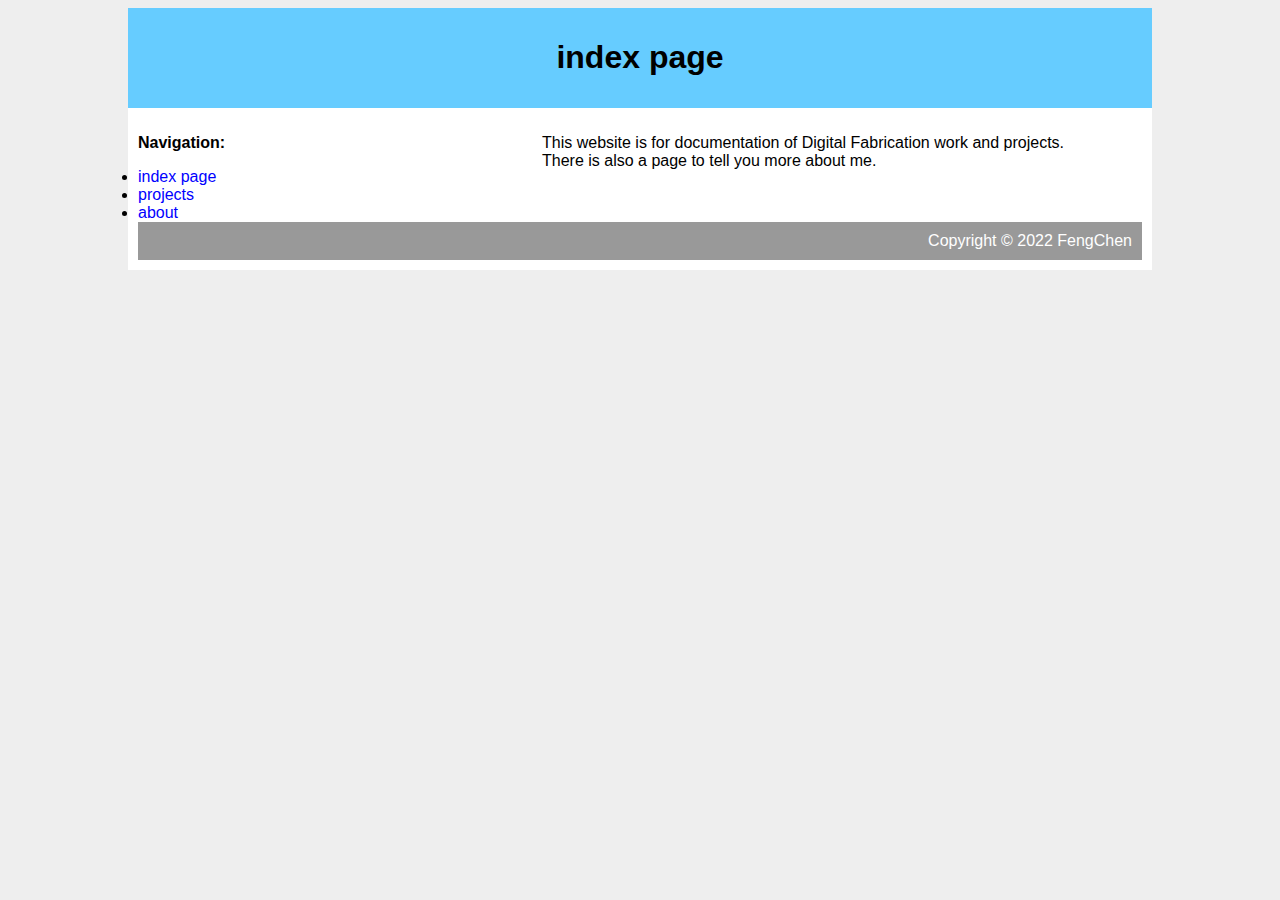
==== index.html @ 47952adc "changed file names" ====
<!DOCTYPE html>
<html lang=""en">
<head>
    <title>index page</title>
    <link rel="stylesheet" type="text/css" href="style.css" />
</head>
<body>
    <div id="container">
        <div id="header">
            <h1>index page</h1>
        </div>
            <div id="content">
                <div id="nav">
        <p><b>Navigation:</b></p>
        <li><a href="index.html">index page</a></li>
        <li><a href="projects.html">projects</a></li>
        <li><a href="about.html">about</a></li>
</body>
</div>
<body>
    <div id="main">
    <p>This website is for documentation of Digital Fabrication work and projects.<br>
        There is also a page to tell you more about me.</p>
</body>
</div>
<div id="footer">
    Copyright &copy; 2022 FengChen
</div>
---- style.css ----
body {
    background-color: #EEE;
    font-family:Arial, Helvetica, sans-serif
}
a{
    text-decoration: none;
    color: blue;
}
#container {
    background-color: white;
    width: 1024px;
    margin-left: auto;
    margin-right: auto;
}
#header {
    background-color: #66CCFF;
    color: black;
    text-align: center;
    padding: 10px;
}
#content {
    padding: 10px;
}
#nav {
    width: 200px;
    float: left;
}
#nav .selected{
    font-weight: bold;
}

#main {
    width: 600px;
    float: right;
}
#footer {
    clear: both;
    padding: 10px;
    background-color: #999999;
    color: white;
    text-align: right;
}
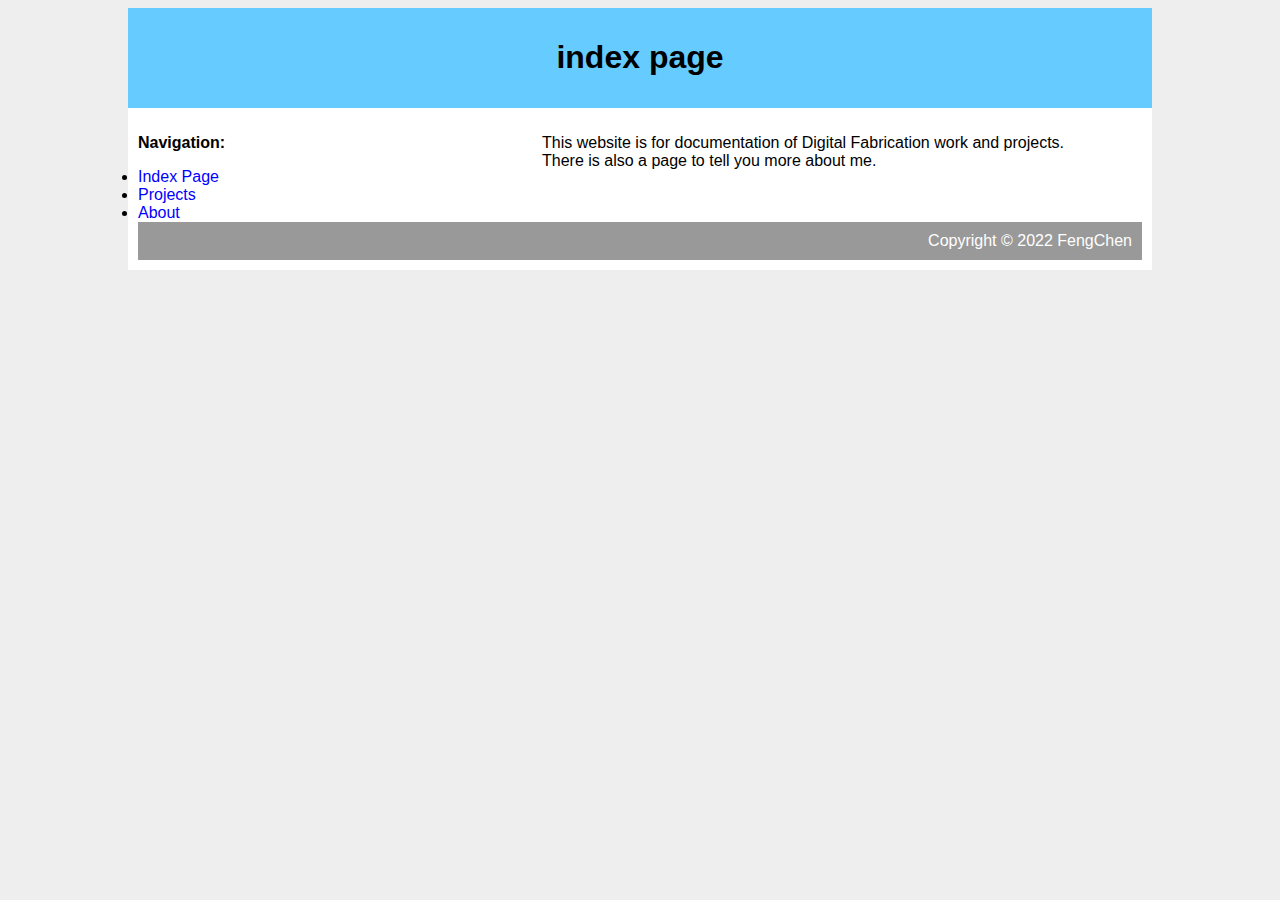
==== commit c689de26: "minor changes" ====
--- a/index.html
+++ b/index.html
@@ -1,7 +1,7 @@
 <!DOCTYPE html>
 <html lang=""en">
 <head>
-    <title>index page</title>
+    <title>Index page</title>
     <link rel="stylesheet" type="text/css" href="style.css" />
 </head>
 <body>
@@ -12,9 +12,9 @@
             <div id="content">
                 <div id="nav">
         <p><b>Navigation:</b></p>
-        <li><a href="index.html">index page</a></li>
-        <li><a href="projects.html">projects</a></li>
-        <li><a href="about.html">about</a></li>
+        <li><a href="index.html">Index Page</a></li>
+        <li><a href="projects.html">Projects</a></li>
+        <li><a href="about.html">About</a></li>
 </body>
 </div>
 <body>
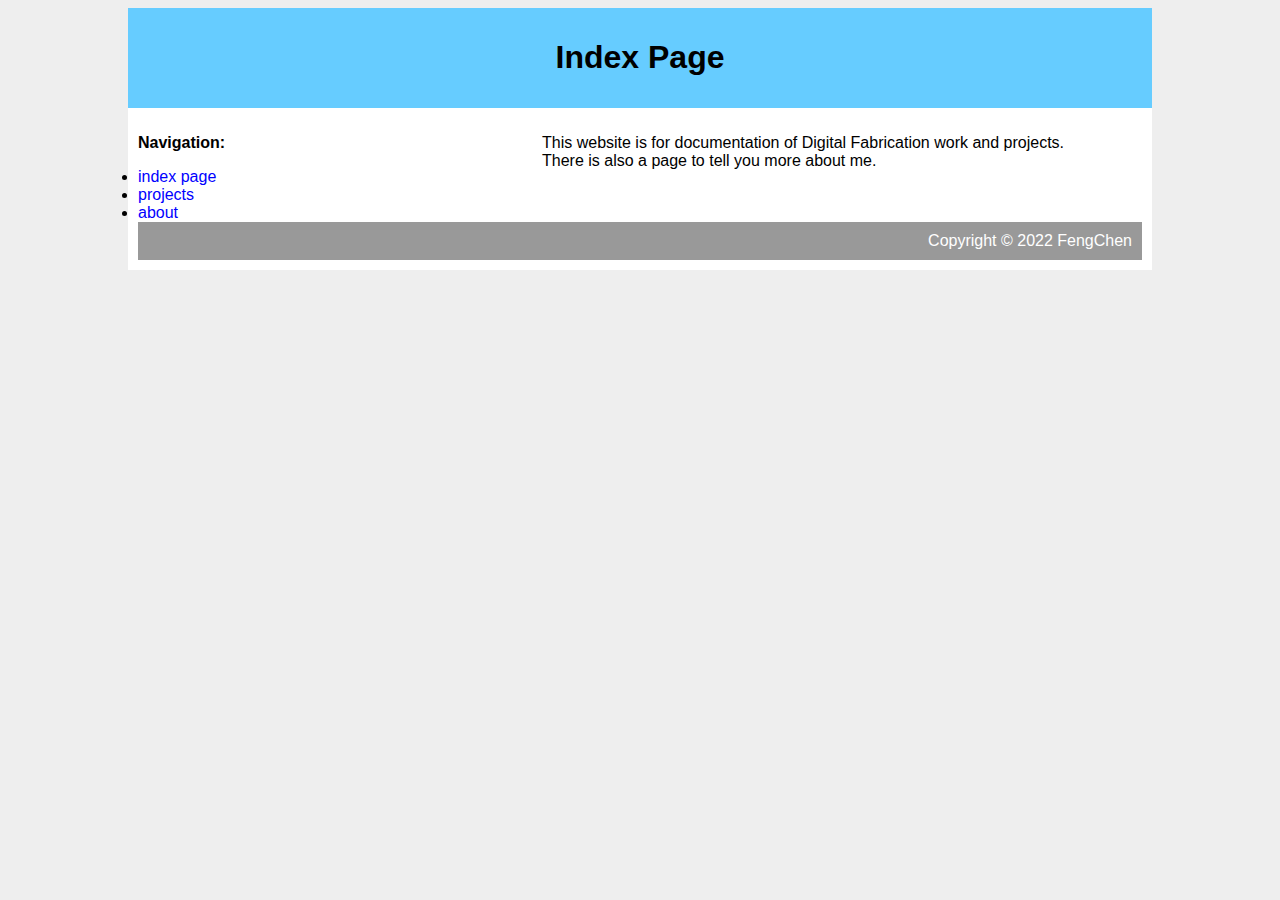
==== commit 27be3676: "minor" ====
--- a/index.html
+++ b/index.html
@@ -7,14 +7,14 @@
 <body>
     <div id="container">
         <div id="header">
-            <h1>index page</h1>
+            <h1>Index Page</h1>
         </div>
             <div id="content">
                 <div id="nav">
         <p><b>Navigation:</b></p>
-        <li><a href="index.html">Index Page</a></li>
-        <li><a href="projects.html">Projects</a></li>
-        <li><a href="about.html">About</a></li>
+        <li><a href="index.html">index page</a></li>
+        <li><a href="projects.html">projects</a></li>
+        <li><a href="about.html">about</a></li>
 </body>
 </div>
 <body>
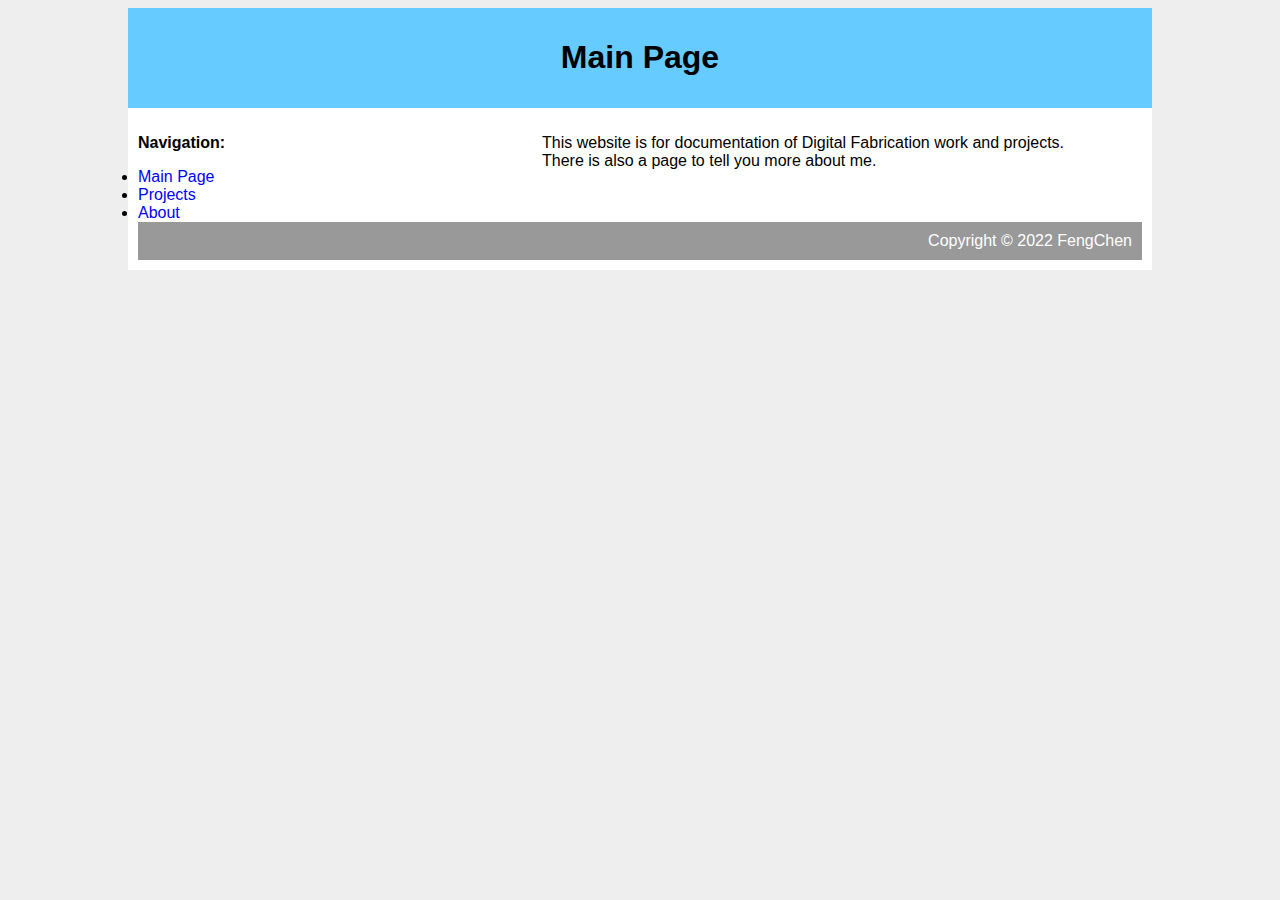
==== commit f8f18a6c: "Add files via upload" ====
--- a/index.html
+++ b/index.html
@@ -1,20 +1,20 @@
 <!DOCTYPE html>
 <html lang=""en">
 <head>
-    <title>Index page</title>
+    <title>Main Page</title>
     <link rel="stylesheet" type="text/css" href="style.css" />
 </head>
 <body>
     <div id="container">
         <div id="header">
-            <h1>Index Page</h1>
+            <h1>Main Page</h1>
         </div>
             <div id="content">
                 <div id="nav">
         <p><b>Navigation:</b></p>
-        <li><a href="index.html">index page</a></li>
-        <li><a href="projects.html">projects</a></li>
-        <li><a href="about.html">about</a></li>
+        <li><a href="index.html">Main Page</a></li>
+        <li><a href="projects.html">Projects</a></li>
+        <li><a href="about.html">About</a></li>
 </body>
 </div>
 <body>
@@ -25,4 +25,4 @@
 </div>
 <div id="footer">
     Copyright &copy; 2022 FengChen
-</div>
+</div>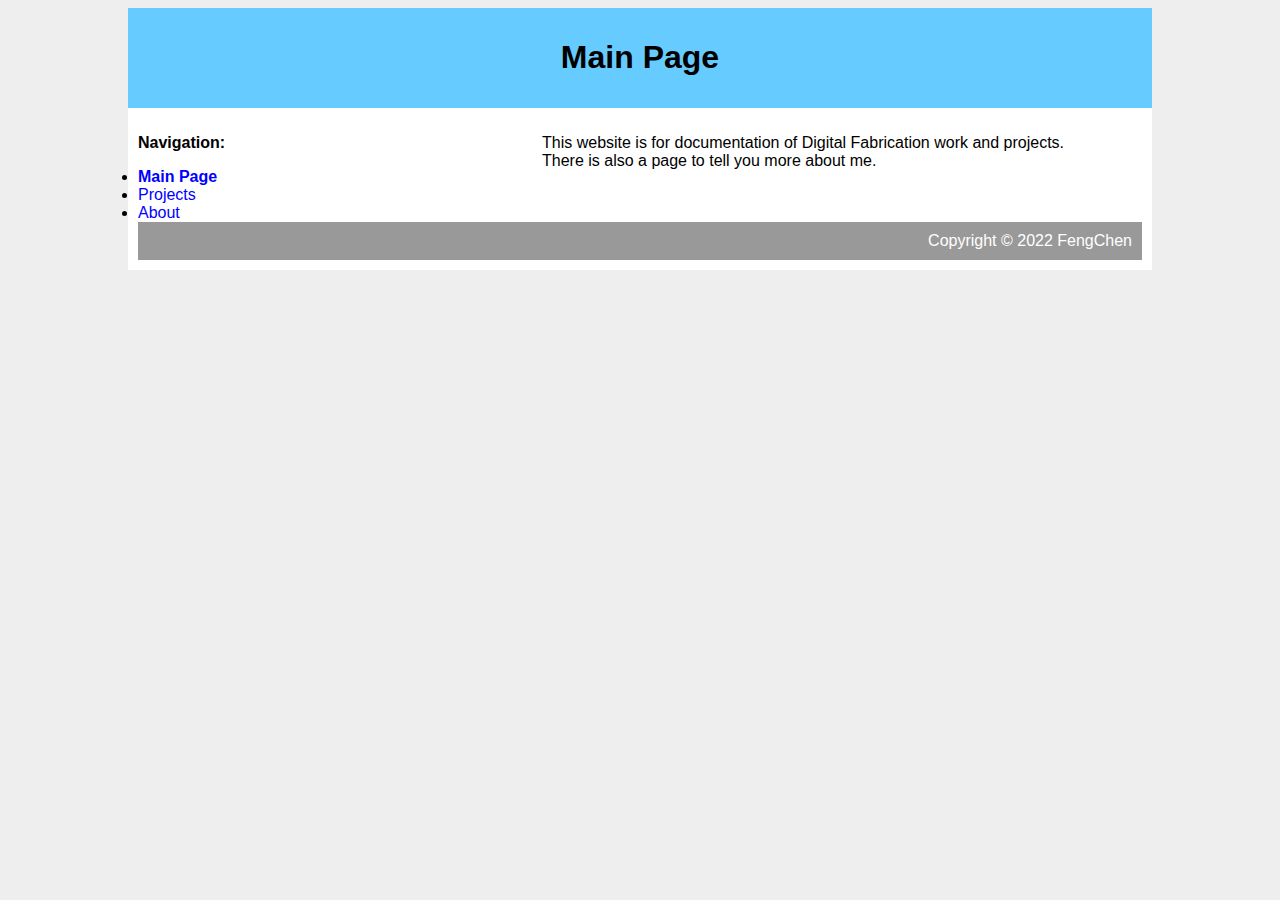
==== commit b323fe78: "a" ====
--- a/index.html
+++ b/index.html
@@ -12,7 +12,7 @@
             <div id="content">
                 <div id="nav">
         <p><b>Navigation:</b></p>
-        <li><a href="index.html">Main Page</a></li>
+        <li><a href="index.html"><b>Main Page</b></a></li>
         <li><a href="projects.html">Projects</a></li>
         <li><a href="about.html">About</a></li>
 </body>
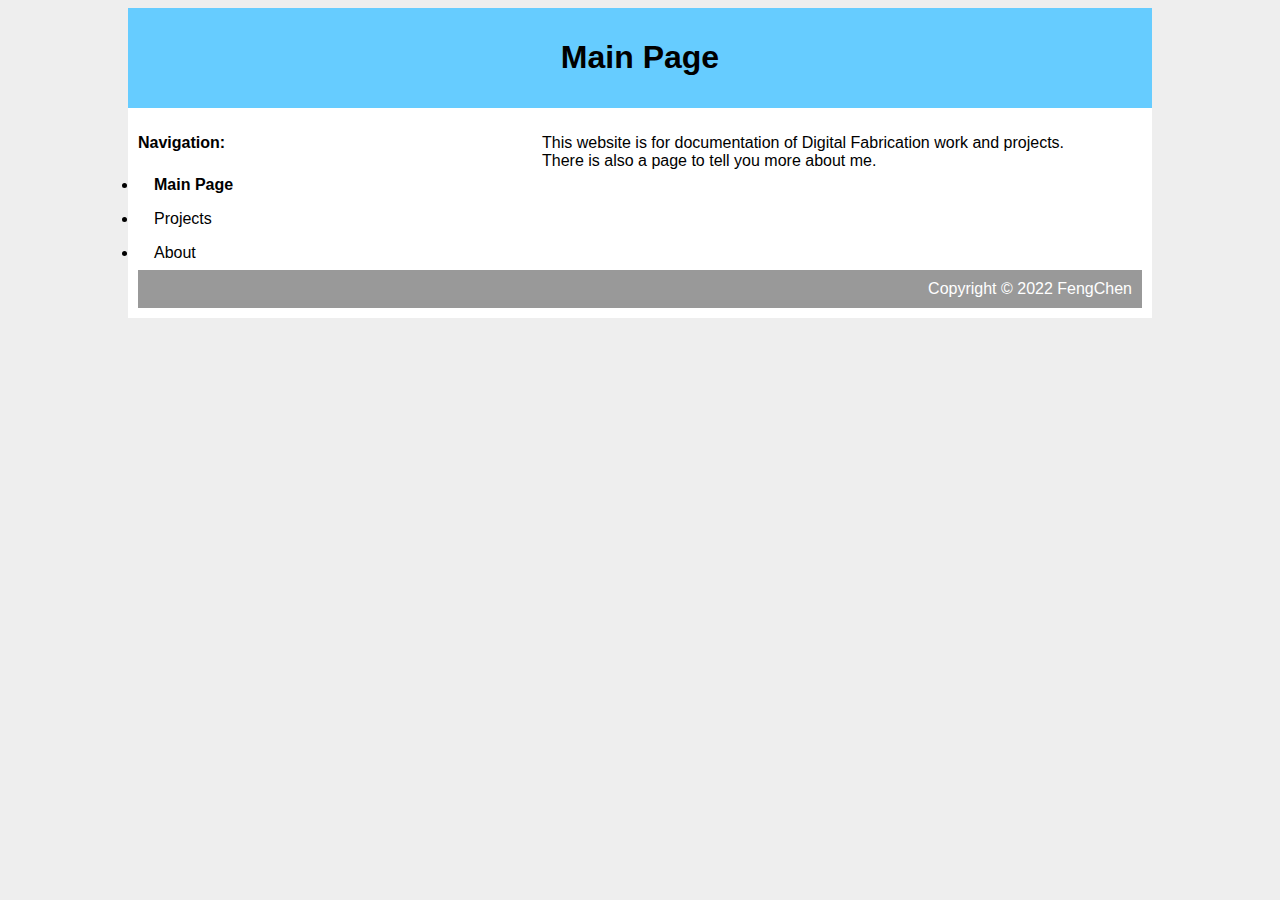
==== commit 7ff1f37d: "s" ====
--- a/index.html
+++ b/index.html
@@ -11,10 +11,12 @@
         </div>
             <div id="content">
                 <div id="nav">
+    <u1>
         <p><b>Navigation:</b></p>
         <li><a href="index.html"><b>Main Page</b></a></li>
         <li><a href="projects.html">Projects</a></li>
         <li><a href="about.html">About</a></li>
+    </u1>
 </body>
 </div>
 <body>
--- a/style.css
+++ b/style.css
@@ -25,10 +25,26 @@
     width: 200px;
     float: left;
 }
-#nav .selected{
-    font-weight: bold;
-}
-
+ul {
+    list-style-type: none;
+    margin: 0;
+    padding: 0;
+    width: 200px;
+    background-color: #f1f1f1;
+  }
+  
+  li a {
+    display: block;
+    color: #000;
+    padding: 8px 16px;
+    text-decoration: none;
+  }
+  
+  /* Change the link color on hover */
+  li a:hover {
+    background-color: #555;
+    color: white;
+  }
 #main {
     width: 600px;
     float: right;
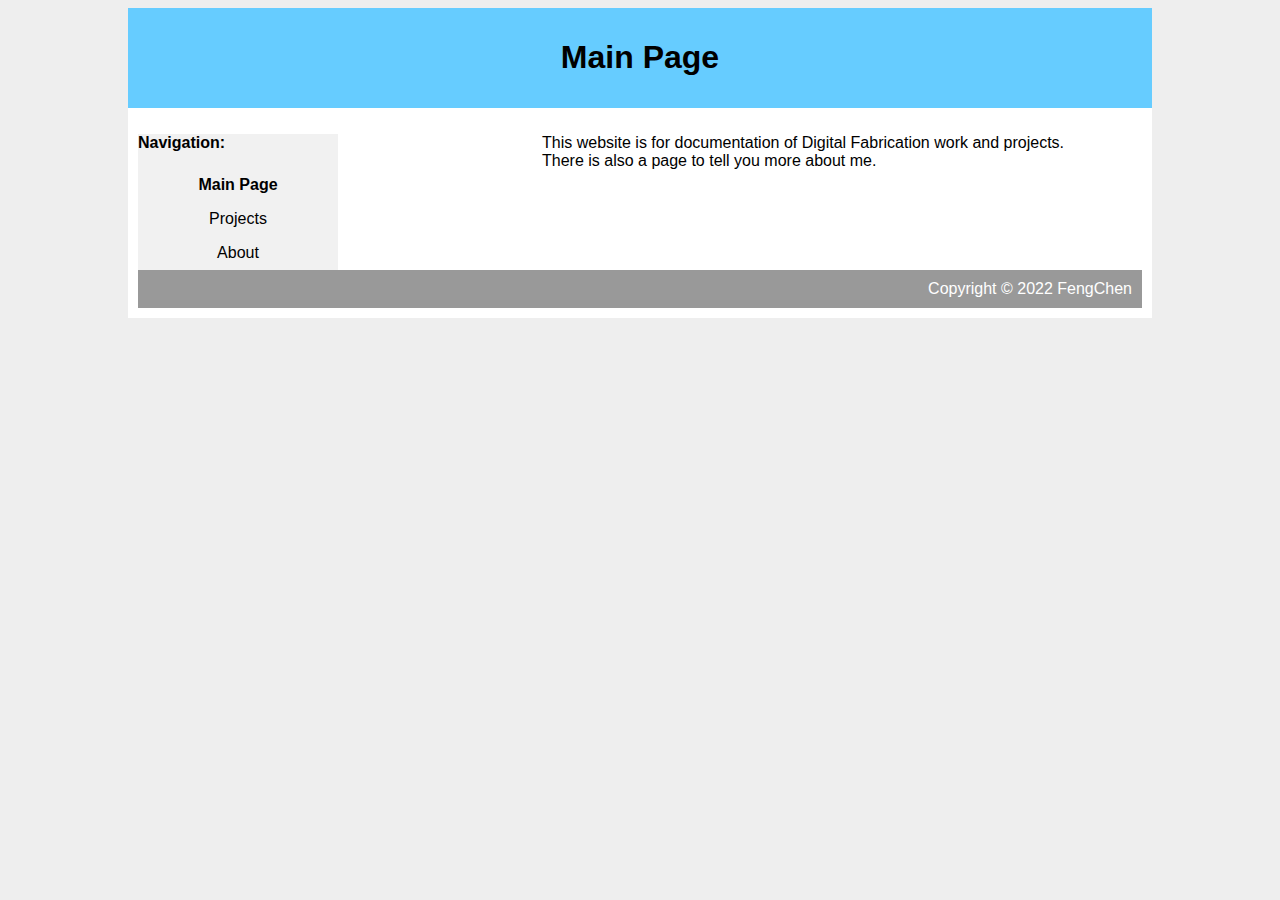
==== commit 25194bb6: "s" ====
--- a/index.html
+++ b/index.html
@@ -11,12 +11,12 @@
         </div>
             <div id="content">
                 <div id="nav">
-    <u1>
+    <ul>
         <p><b>Navigation:</b></p>
         <li><a href="index.html"><b>Main Page</b></a></li>
         <li><a href="projects.html">Projects</a></li>
         <li><a href="about.html">About</a></li>
-    </u1>
+    </ul>
 </body>
 </div>
 <body>
--- a/style.css
+++ b/style.css
@@ -2,10 +2,7 @@
     background-color: #EEE;
     font-family:Arial, Helvetica, sans-serif
 }
-a{
-    text-decoration: none;
-    color: blue;
-}
+
 #container {
     background-color: white;
     width: 1024px;
@@ -22,7 +19,6 @@
     padding: 10px;
 }
 #nav {
-    width: 200px;
     float: left;
 }
 ul {
@@ -31,20 +27,29 @@
     padding: 0;
     width: 200px;
     background-color: #f1f1f1;
+    border: 1px soild #555
   }
-  
-  li a {
+
+li a {
     display: block;
     color: #000;
     padding: 8px 16px;
     text-decoration: none;
-  }
-  
-  /* Change the link color on hover */
-  li a:hover {
+}
+li {
+    text-align: center;
+    border-bottom: 1px soild #555;
+}
+li:last-child {
+    border-bottom: none
+}
+li a.active {
+    background-color: #04AA6D;
+}
+li a:hover {
     background-color: #555;
     color: white;
-  }
+}
 #main {
     width: 600px;
     float: right;
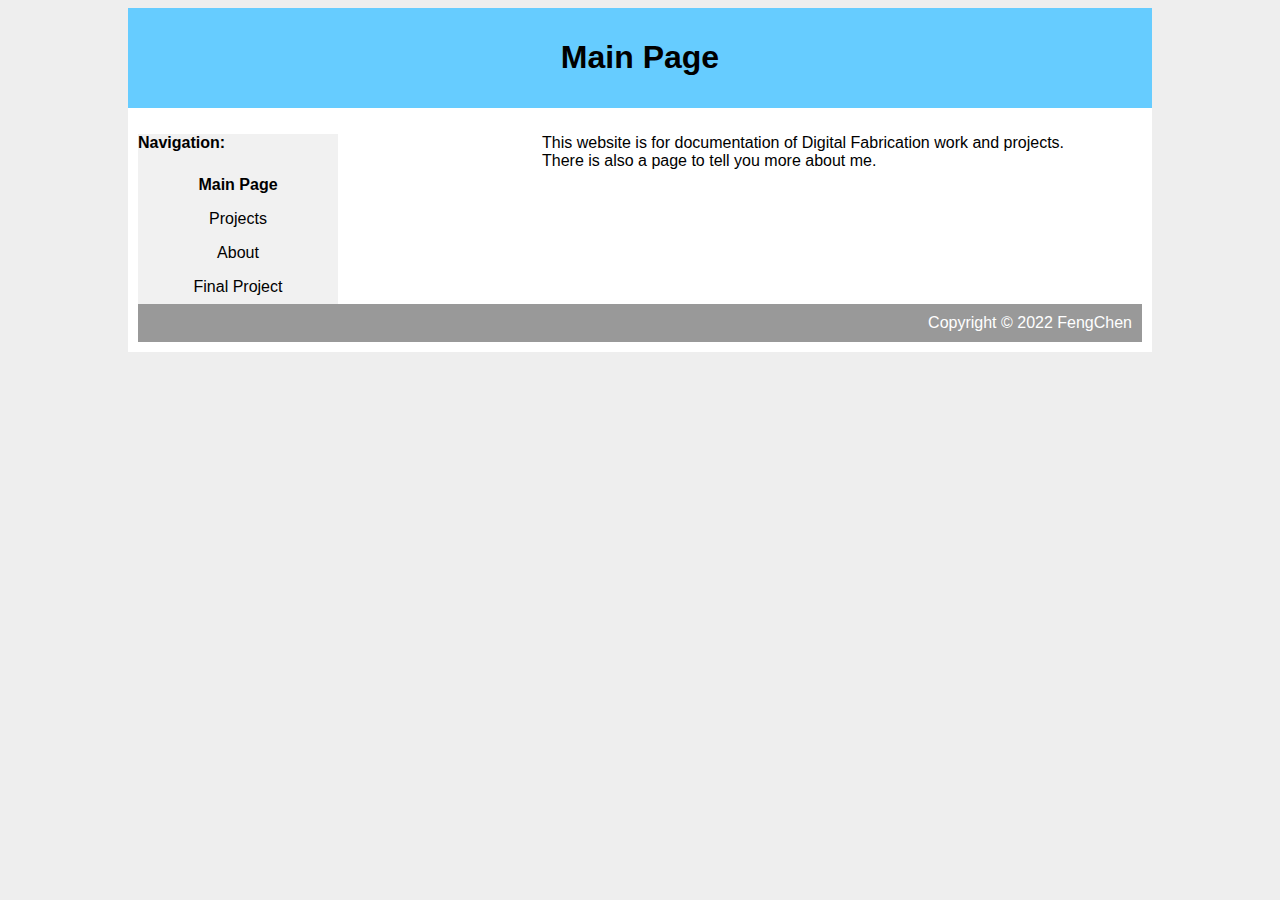
==== commit 48b5e7d4: "add" ====
--- a/index.html
+++ b/index.html
@@ -16,6 +16,7 @@
         <li><a href="index.html"><b>Main Page</b></a></li>
         <li><a href="projects.html">Projects</a></li>
         <li><a href="about.html">About</a></li>
+        <li><a href="finalproject.html">Final Project</a></li>
     </ul>
 </body>
 </div>
